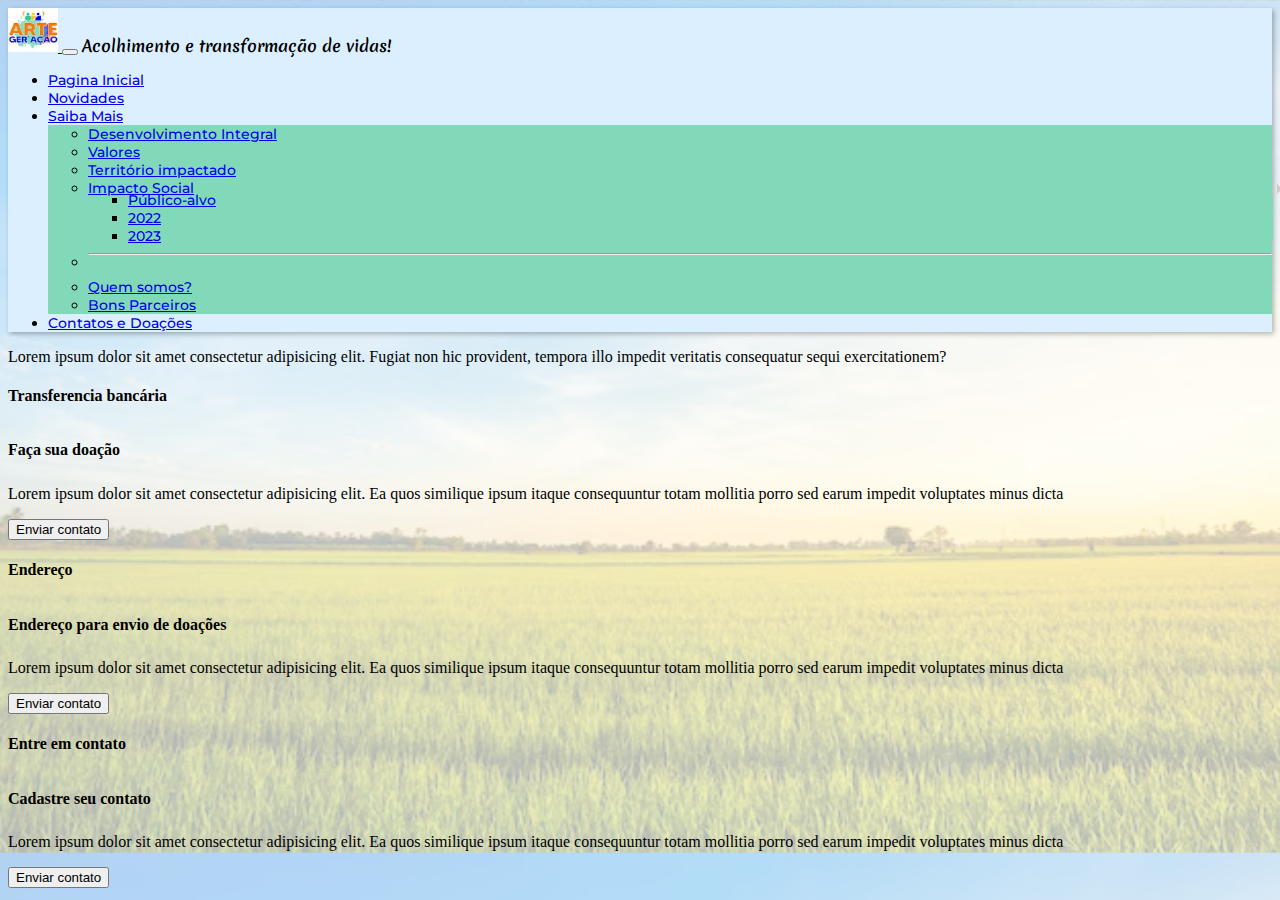
==== abas/doacoes.html @ 8cc5d452 "Padrão de pag doações feito" ====
<!doctype html>
<html lang="pt-br">
  <head>
    <meta charset="utf-8">
    <meta name="viewport" content="width=device-width, initial-scale=1">
    <title>Arte Geração</title>
    <link rel="shortcut icon" href="/img/logo.ico" type="image/x-icon">
    <link href="https://cdn.jsdelivr.net/npm/bootstrap@5.3.0/dist/css/bootstrap.min.css" 
    rel="stylesheet" integrity="sha384-9ndCyUaIbzAi2FUVXJi0CjmCapSmO7SnpJef0486qhLnuZ2cdeRhO02iuK6FUUVM" crossorigin="anonymous">
    <link rel="stylesheet" href="/css/style.css">
    <link rel="stylesheet" href="/css/styleDoacoes.css">
</head>
  <body>
    <header>
        <nav class="navbar navbar-expand-lg bg-body-tertiary menu ">
            <div class="container-fluid ">
                <a class="navbar-brand" href="#">
                    <img src="/img/logo.png" alt="Bootstrap" width="50" height="44">
                </a>
                <button class="navbar-toggler" type="button" data-bs-toggle="collapse" data-bs-target="#navbarSupportedContent" aria-controls="navbarSupportedContent"
                 aria-expanded="false" aria-label="Toggle navigation">
                <span class="navbar-toggler-icon"></span>
                </button>
                <span class="navbar-text titulo-menu">
                    Acolhimento e transformação de vidas!
                </span>
                <div class="collapse navbar-collapse justify-content-md-end botao-menu" id="navbarSupportedContent">
                    <ul class="navbar-nav ">
                        <li class="nav-item">
                        <a class="nav-link active" aria-current="page" href="/index.html">Pagina Inicial</a>
                        </li>
                        <li class="nav-item">
                        <a class="nav-link" href="#">Novidades</a>
                        </li>
                        <li class="nav-item dropdown">
                            <a class="nav-link dropdown-toggle" href="#" role="button" data-bs-toggle="dropdown" aria-expanded="true">
                                Saiba Mais
                            </a>
                            <ul class="dropdown-menu">
                                <li><a class="dropdown-item" href="#">Desenvolvimento Integral</a></li>
                                <li><a class="dropdown-item" href="#">Valores</a></li>
                                <li><a class="dropdown-item" href="#">Território impactado</a></li>
                                <li class="dropdown-item dropdown dropdown-submenu dropstart">
                                    <a class="nav-link dropdown-toggle" href="#" role="button" data-bs-toggle="dropdown" aria-expanded="false">
                                        Impacto Social
                                    </a>
                                    <ul class="dropdown-menu ">
                                        <li><a class="dropdown-item" href="#">Público-alvo</a></li>
                                        <li><a class="dropdown-item" href="#">2022</a></li>
                                        <li><a class="dropdown-item disabled" href="#">2023</a></li>
                                    </ul>
                                </li>
                                <li><hr class="dropdown-divider"></li>
                                <li><a class="dropdown-item" href="#">Quem somos?</a></li>
                                <li><a class="dropdown-item" href="#">Bons Parceiros</a></li>
                            </ul>
                        </li>
                        <li class="nav-item">
                        <a class="nav-link" aria-current="page" href="#">Contatos e Doações</a>
                        </li>
                    </ul>
                
                </div>
            </div>
        </nav>
    </header>
    <main>
        <div class="bg"></div>
        <div class="container py-3">
            <div class="pricing-header p-3 pb-md-4 mx-auto text-center">
                <p class="fs-5 text-body-secondary">Lorem ipsum dolor sit amet consectetur adipisicing elit. Fugiat non hic provident, tempora illo impedit veritatis consequatur sequi exercitationem?</p>
            </div>
            <div class="row row-cols-1 row-cols-md-3 mb-3 text-center">
                <div class="col">
                    <div class="card mb-4 rounded-3 shadow-sm border-primary">
                    <div class="card-header py-3 text-bg-primary border-primary">
                        <h4 class="my-0 fw-normal">Transferencia bancária</h4>
                    </div>
                    <div class="card-body">
                        <h1 class="card-subtitle pricing-card-title"><small class="text-body-secondary fw-light card-subtitle-by">Faça sua doação </small></h1>
                        <p>Lorem ipsum dolor sit amet consectetur adipisicing elit. Ea quos similique ipsum itaque consequuntur totam mollitia porro sed earum impedit voluptates minus dicta</p>
                        <button type="button" class="w-100 btn btn-lg btn-primary">Enviar contato</button>
                    </div>
                    </div>
                </div>
            <div class="col">
                <div class="card mb-4 rounded-3 shadow-sm border-primary">
                <div class="card-header py-3 text-bg-primary border-primary">
                    <h4 class="my-0 fw-normal">Endereço</h4>
                </div>
                <div class="card-body">
                    <h1 class="card-subtitle text-body-secondary"><small class="text-body-secondary fw-light card-subtitle-by">Endereço para envio de doações</small></h1>
                    <p>Lorem ipsum dolor sit amet consectetur adipisicing elit. Ea quos similique ipsum itaque consequuntur totam mollitia porro sed earum impedit voluptates minus dicta</p>
                    <button type="button" class="w-100 btn btn-lg btn-primary">Enviar contato</button>
                </div>
                </div>
            </div>
            <div class="col">
                <div class="card mb-4 rounded-3 shadow-sm border-primary">
                <div class="card-header py-3 text-bg-primary border-primary">
                    <h4 class="my-0 fw-normal">Entre em contato</h4>
                </div>
                <div class="card-body">
                    <h1 class="card-subtitle pricing-card-title"><small class="text-body-secondary fw-light card-subtitle-by">Cadastre seu contato</small></h1>
                    <p>Lorem ipsum dolor sit amet consectetur adipisicing elit. Ea quos similique ipsum itaque consequuntur totam mollitia porro sed earum impedit voluptates minus dicta</p>
                    <button type="button" class="w-100 btn btn-lg btn-primary">Enviar contato</button>
                </div>
                </div>
            </div>
            </div>
          </div>
    </main>
    <script src="https://cdn.jsdelivr.net/npm/bootstrap@5.3.0/dist/js/bootstrap.bundle.min.js"
     integrity="sha384-geWF76RCwLtnZ8qwWowPQNguL3RmwHVBC9FhGdlKrxdiJJigb/j/68SIy3Te4Bkz" crossorigin="anonymous"></script>
  </body>
</html>
---- css/style.css ----
@import url('https://fonts.googleapis.com/css2?family=Merienda:wght@400;500;600&family=Montserrat:wght@400;500;600&display=swap');



:root{
    --color-blue-fraco: #dbefff;
    --color-blue-forte: #0711D9;
    --color-verde: #82D9B9;
    --color-laranja-fraco: #F27405;
    --color-laranja-forte: #F25C05;
    --font-titulo: 'Merienda', cursive;
    --font-botao: 'Montserrat', sans-serif;

}

/* body{
    background-color: var(--color-verde);
} */

.botao-menu{
    font-family: var(--font-botao);
    font-size: 0.9em;
    font-weight: 500;
}

.titulo-menu{
    font-family: var(--font-titulo) !important;
    font-size: 1.0em !important;
    font-weight: 600 !important;
}

.menu{
    background-color: var(--color-blue-fraco) !important;
    box-shadow: 2px 2px 5px rgba(0, 0, 0, 0.288) !important;
}

.dropdown-menu {
    background-color: var(--color-verde) !important;
}


/* Sub menus */

.dropdown-submenu>.dropdown-menu {
    top: 0;
    right: 100%;
    margin-top: -6px;
    margin-right: -1px;
    -webkit-border-radius: 0 6px 6px 6px;
    -moz-border-radius: 0 6px 6px;
    border-radius: 0 6px 6px 6px;
}

.dropdown-submenu:hover>.dropdown-menu {
    display: block;
}

.dropdown-submenu>a:after {
    display: block;
    content: " ";
    float: right;
    width: 0;
    height: 0;
    border-color: transparent;
    border-style: solid;
    border-width: 5px 0 5px 5px;
    border-left-color: #ccc;
    margin-top: 5px;
    margin-right: -10px;
}

.dropdown-submenu:hover>a:after {
    border-left-color: #fff;
}

.dropdown-submenu.pull-left {
    float: none;
}

.dropdown-submenu.pull-left>.dropdown-menu {
    left: -100%;
    margin-left: 10px;
    -webkit-border-radius: 6px 0 6px 6px;
    -moz-border-radius: 6px 0 6px 6px;
    border-radius: 6px 0 6px 6px;
}

.bg{
    position: absolute;
    z-index: -1;
    top: 0;
    bottom: 0;
    left: 0;
    right: 0;
    opacity: .3;
    width: 100%;
    height: 100%;
    background-image: url("/img/back2.avif");
    background-size: 100%;
    background-color: #cccccc;
}

/* main{
    background: var(--color-laranja-fraco);
} */

.main{
    width: 80%;
    margin: auto;
    text-align: center;
}

.img-pag-ing{
    border-radius: 50px;
}

.lead{
    font-weight: 400;
}
---- css/styleDoacoes.css ----
.card-subtitle-by{
    font-size: 0.5em;
}
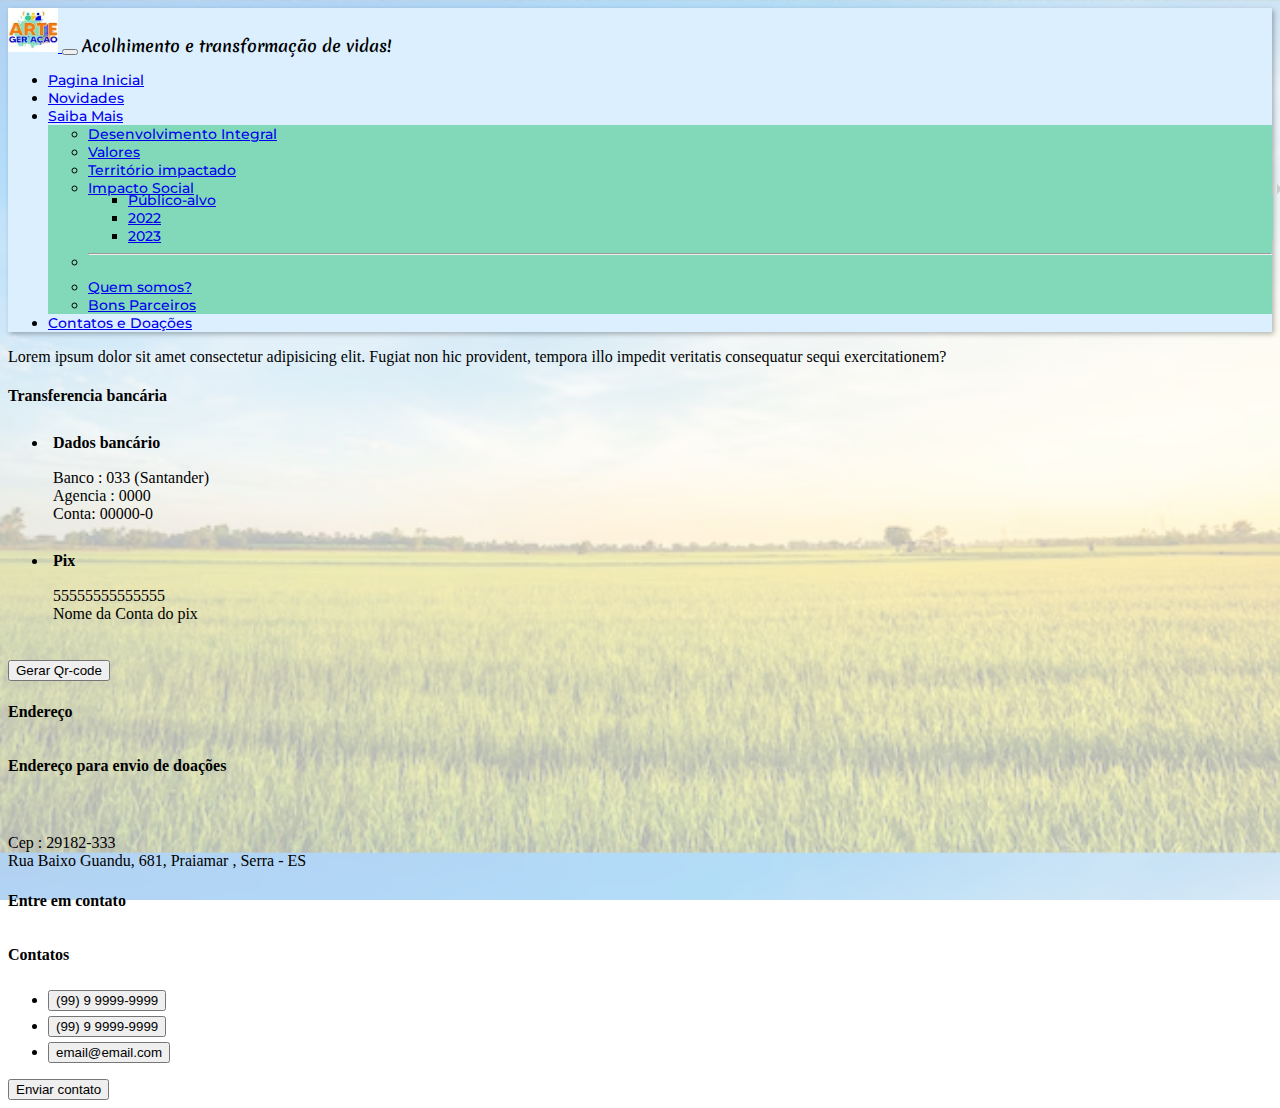
==== commit d351b8c2: "Feita alterações na pagina de Doações, aguardndo novas instruções" ====
--- a/abas/doacoes.html
+++ b/abas/doacoes.html
@@ -77,9 +77,21 @@
                         <h4 class="my-0 fw-normal">Transferencia bancária</h4>
                     </div>
                     <div class="card-body">
-                        <h1 class="card-subtitle pricing-card-title"><small class="text-body-secondary fw-light card-subtitle-by">Faça sua doação </small></h1>
-                        <p>Lorem ipsum dolor sit amet consectetur adipisicing elit. Ea quos similique ipsum itaque consequuntur totam mollitia porro sed earum impedit voluptates minus dicta</p>
-                        <button type="button" class="w-100 btn btn-lg btn-primary">Enviar contato</button>
+                        <!-- <h1 class="card-subtitle pricing-card-title"><small class="text-body-secondary fw-light card-subtitle-by">Faça sua doação </small></h1> -->
+                        <ul class="list-group list-group-flush">
+                            <!-- <li class="list-group-item"></li> -->
+                            <li class="list-group-item list-money">
+                                <h1 class="card-subtitle pricing-card-title card-subtitle-money"><small class="text-body-secondary fw-light">Dados bancário </small></h1>
+                                <p>Banco : 033 (Santander) <br>Agencia : 0000 <br> Conta: 00000-0</p>
+                            </li>
+                            <li class="list-group-item list-money">
+                                <h1 class="card-subtitle pricing-card-title card-subtitle-money"><small class="text-body-secondary fw-light">Pix </small></h1>
+                                <p>55555555555555 <br> Nome da Conta do pix</p>
+                            </li>
+                            
+                          </ul>
+                        
+                        <button type="button" class="w-100 btn btn-lg btn-primary">Gerar Qr-code</button>
                     </div>
                     </div>
                 </div>
@@ -90,8 +102,9 @@
                 </div>
                 <div class="card-body">
                     <h1 class="card-subtitle text-body-secondary"><small class="text-body-secondary fw-light card-subtitle-by">Endereço para envio de doações</small></h1>
-                    <p>Lorem ipsum dolor sit amet consectetur adipisicing elit. Ea quos similique ipsum itaque consequuntur totam mollitia porro sed earum impedit voluptates minus dicta</p>
-                    <button type="button" class="w-100 btn btn-lg btn-primary">Enviar contato</button>
+                    <br>
+                    <p>Cep : 29182-333 <br> Rua Baixo Guandu, 681, Praiamar , Serra -  ES</p>
+                    <p></p>
                 </div>
                 </div>
             </div>
@@ -101,8 +114,12 @@
                     <h4 class="my-0 fw-normal">Entre em contato</h4>
                 </div>
                 <div class="card-body">
-                    <h1 class="card-subtitle pricing-card-title"><small class="text-body-secondary fw-light card-subtitle-by">Cadastre seu contato</small></h1>
-                    <p>Lorem ipsum dolor sit amet consectetur adipisicing elit. Ea quos similique ipsum itaque consequuntur totam mollitia porro sed earum impedit voluptates minus dicta</p>
+                    <h1 class="card-subtitle pricing-card-title"><small class="text-body-secondary fw-light card-subtitle-by">Contatos</small></h1>
+                    <ul class="list-unstyled mt-3 mb-4">
+                        <li><button type="button" class="w-100 btn btn-small btn-secondary">(99) 9 9999-9999</button></li>
+                        <li style="margin-top: 5px;"><button type="button" class="w-100 btn btn-small btn-secondary">(99) 9 9999-9999</button></li>
+                        <li style="margin-top: 5px;"><button type="button" class="w-100 btn btn-small btn-secondary">email@email.com</button></li>
+                      </ul>
                     <button type="button" class="w-100 btn btn-lg btn-primary">Enviar contato</button>
                 </div>
                 </div>
--- a/css/styleDoacoes.css
+++ b/css/styleDoacoes.css
@@ -1,3 +1,14 @@
 .card-subtitle-by{
     font-size: 0.5em;
+}
+.card-subtitle-money{
+    margin-top: 0px;
+    font-size: 1.2em;
+}
+.card-body{
+    padding-top: 0px !important;
+}
+
+.list-money{
+    padding: 5px;
 }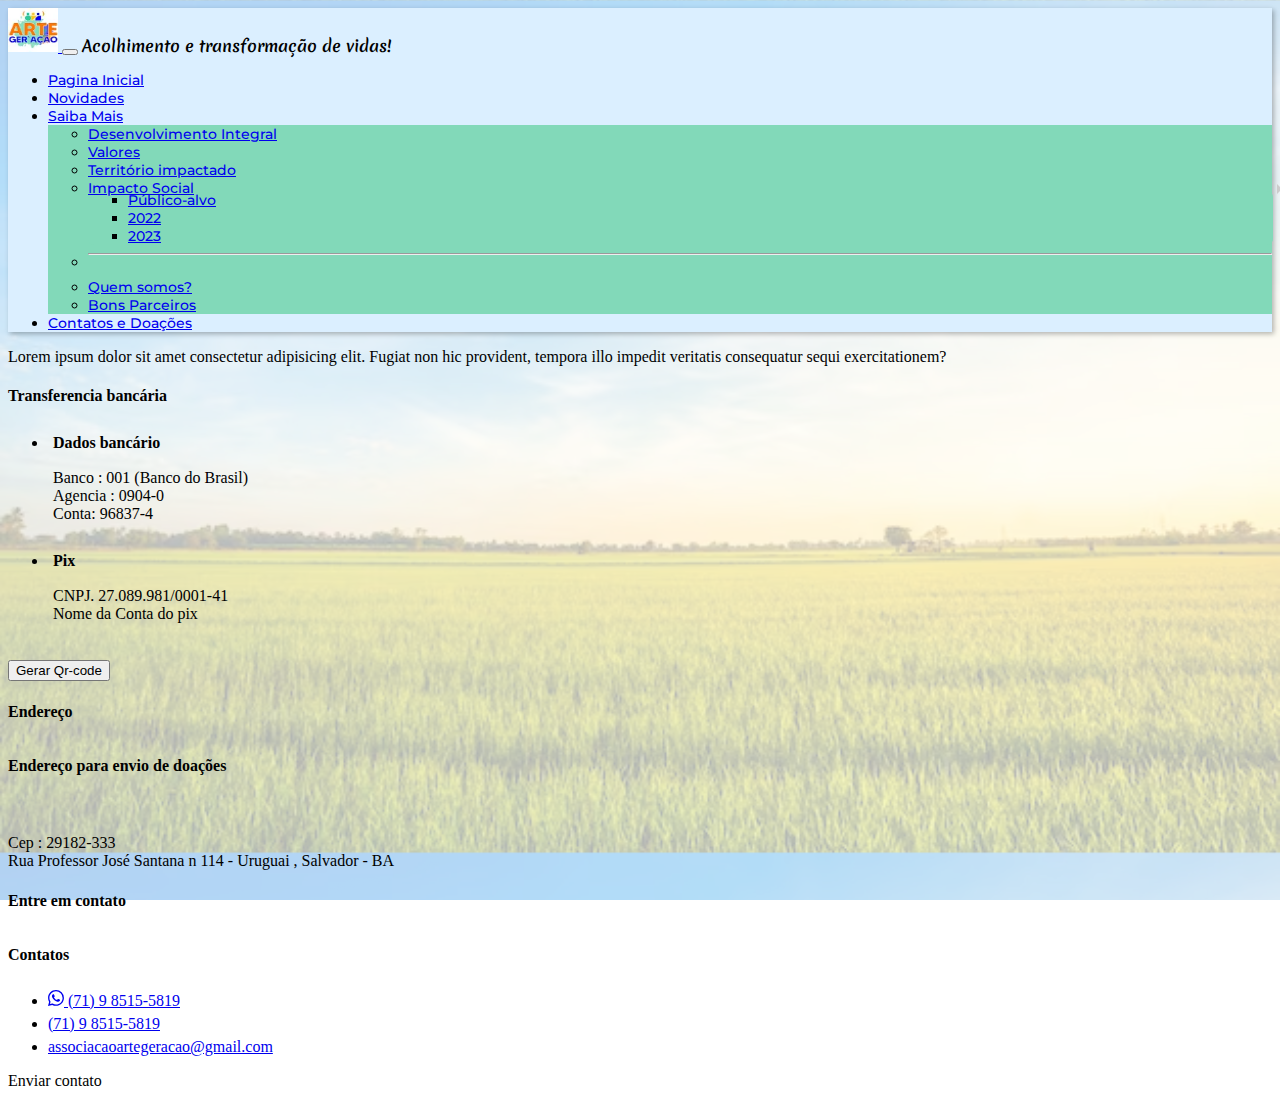
==== commit 19d3053e: "Atualizações de contatos" ====
--- a/abas/doacoes.html
+++ b/abas/doacoes.html
@@ -82,11 +82,11 @@
                             <!-- <li class="list-group-item"></li> -->
                             <li class="list-group-item list-money">
                                 <h1 class="card-subtitle pricing-card-title card-subtitle-money"><small class="text-body-secondary fw-light">Dados bancário </small></h1>
-                                <p>Banco : 033 (Santander) <br>Agencia : 0000 <br> Conta: 00000-0</p>
+                                <p>Banco : 001 (Banco do Brasil) <br>Agencia : 0904-0 <br> Conta: 96837-4</p>
                             </li>
                             <li class="list-group-item list-money">
                                 <h1 class="card-subtitle pricing-card-title card-subtitle-money"><small class="text-body-secondary fw-light">Pix </small></h1>
-                                <p>55555555555555 <br> Nome da Conta do pix</p>
+                                <p>CNPJ. 27.089.981/0001-41 <br> Nome da Conta do pix</p>
                             </li>
                             
                           </ul>
@@ -103,7 +103,7 @@
                 <div class="card-body">
                     <h1 class="card-subtitle text-body-secondary"><small class="text-body-secondary fw-light card-subtitle-by">Endereço para envio de doações</small></h1>
                     <br>
-                    <p>Cep : 29182-333 <br> Rua Baixo Guandu, 681, Praiamar , Serra -  ES</p>
+                    <p>Cep : 29182-333 <br> Rua Professor José Santana n 114 - Uruguai  , Salvador - BA</p>
                     <p></p>
                 </div>
                 </div>
@@ -116,17 +116,23 @@
                 <div class="card-body">
                     <h1 class="card-subtitle pricing-card-title"><small class="text-body-secondary fw-light card-subtitle-by">Contatos</small></h1>
                     <ul class="list-unstyled mt-3 mb-4">
-                        <li><button type="button" class="w-100 btn btn-small btn-secondary">(99) 9 9999-9999</button></li>
-                        <li style="margin-top: 5px;"><button type="button" class="w-100 btn btn-small btn-secondary">(99) 9 9999-9999</button></li>
-                        <li style="margin-top: 5px;"><button type="button" class="w-100 btn btn-small btn-secondary">email@email.com</button></li>
+                        <li><a type="button" target="_blank" href="https://api.whatsapp.com/send?phone=5571985155819" class="w-100 btn btn-small btn-secondary">
+                            <svg xmlns="http://www.w3.org/2000/svg" width="16" height="16" fill="currentColor" class="bi bi-whatsapp" viewBox="0 0 16 16">
+                            <path d="M13.601 2.326A7.854 7.854 0 0 0 7.994 0C3.627 0 .068 3.558.064 7.926c0 1.399.366 2.76 1.057 3.965L0 16l4.204-1.102a7.933 7.933 0 0 0 3.79.965h.004c4.368 0 7.926-3.558 7.93-7.93A7.898 7.898 0 0 0 13.6 2.326zM7.994 14.521a6.573 6.573 0 0 1-3.356-.92l-.24-.144-2.494.654.666-2.433-.156-.251a6.56 6.56 0 0 1-1.007-3.505c0-3.626 2.957-6.584 6.591-6.584a6.56 6.56 0 0 1 4.66 1.931 6.557 6.557 0 0 1 1.928 4.66c-.004 3.639-2.961 6.592-6.592 6.592zm3.615-4.934c-.197-.099-1.17-.578-1.353-.646-.182-.065-.315-.099-.445.099-.133.197-.513.646-.627.775-.114.133-.232.148-.43.05-.197-.1-.836-.308-1.592-.985-.59-.525-.985-1.175-1.103-1.372-.114-.198-.011-.304.088-.403.087-.088.197-.232.296-.346.1-.114.133-.198.198-.33.065-.134.034-.248-.015-.347-.05-.099-.445-1.076-.612-1.47-.16-.389-.323-.335-.445-.34-.114-.007-.247-.007-.38-.007a.729.729 0 0 0-.529.247c-.182.198-.691.677-.691 1.654 0 .977.71 1.916.81 2.049.098.133 1.394 2.132 3.383 2.992.47.205.84.326 1.129.418.475.152.904.129 1.246.08.38-.058 1.171-.48 1.338-.943.164-.464.164-.86.114-.943-.049-.084-.182-.133-.38-.232z"/>
+                          </svg>
+                          (71) 9 8515-5819
+                        </a></li>
+                        <li style="margin-top: 5px;"><a type="button" target="_blank" href="tel://5571985155819/" class="w-100 btn btn-small btn-secondary">(71) 9 8515-5819</a></li>
+                        <li style="margin-top: 5px;"><a type="button" target="_blank" href="mailto:associacaoartegeracao@gmail.com" class="w-100 btn btn-small btn-secondary">associacaoartegeracao@gmail.com</a></li>
                       </ul>
-                    <button type="button" class="w-100 btn btn-lg btn-primary">Enviar contato</button>
+                    <a type="button" class="w-100 btn btn-lg btn-primary">Enviar contato</a>
                 </div>
                 </div>
             </div>
             </div>
           </div>
     </main>
+    
     <script src="https://cdn.jsdelivr.net/npm/bootstrap@5.3.0/dist/js/bootstrap.bundle.min.js"
      integrity="sha384-geWF76RCwLtnZ8qwWowPQNguL3RmwHVBC9FhGdlKrxdiJJigb/j/68SIy3Te4Bkz" crossorigin="anonymous"></script>
   </body>
